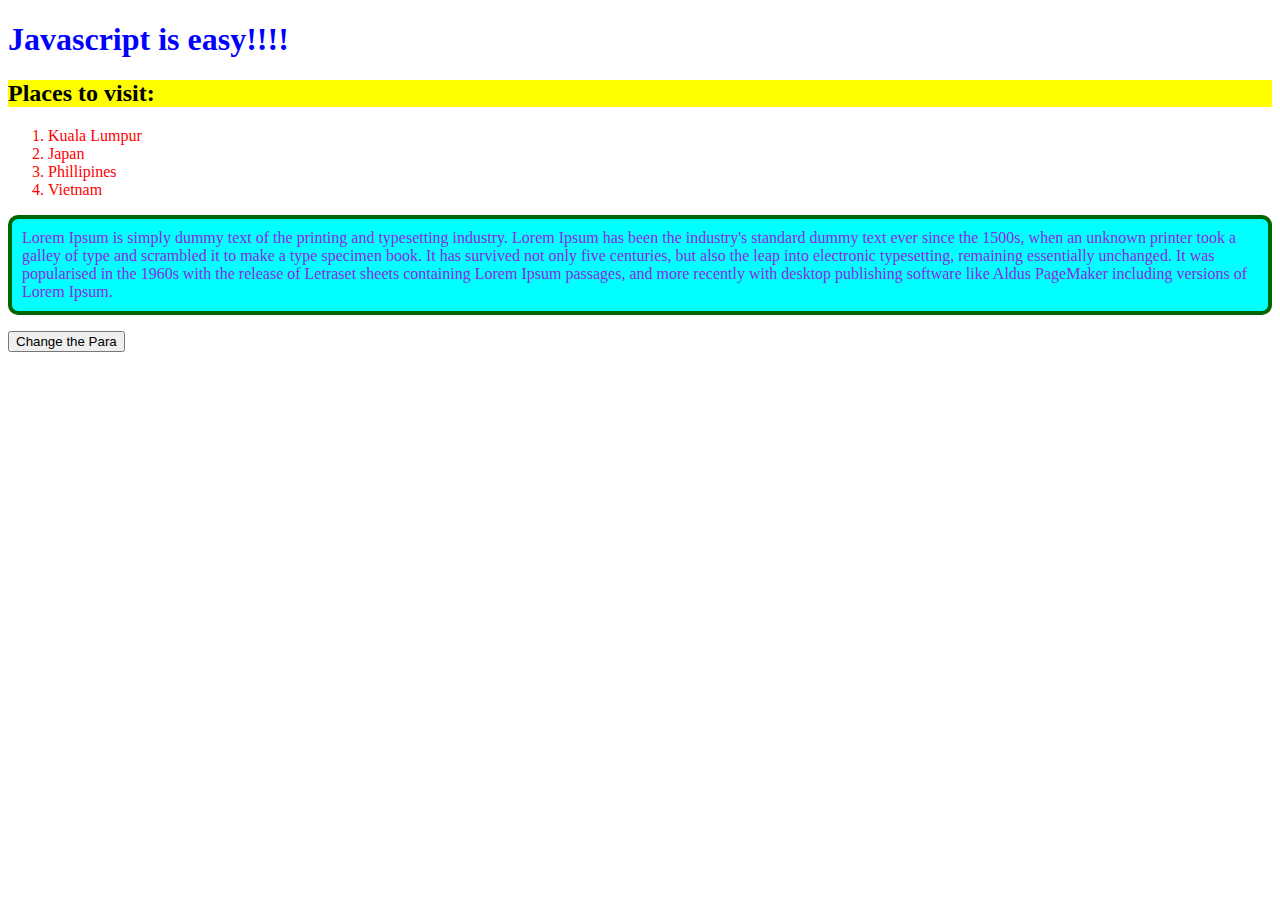
==== Examples/index.html @ 4a9b15d1 "Day 01 and Day 02" ====
<!DOCTYPE html>
<html lang="en">
<head>
    <meta charset="UTF-8">
    <meta http-equiv="X-UA-Compatible" content="IE=edge">
    <meta name="viewport" content="width=device-width, initial-scale=1.0">
    <title>Javascript for Beginners</title>
    <link rel="stylesheet" href="style.css">
    <style>
        li{
            color: red;
        }
        h1{
            color: blue;
        }
    </style>
</head>
<body>
    <h1>Javascript is easy!!!!</h1>
    <h2 style="background-color: yellow;">Places to visit:</h2>
    <ol id="citynames">
        <li>Kuala Lumpur</li>
        <li>Japan</li>
        <li>Phillipines</li>
        <li>Vietnam</li>
    </ol>
    <p id="paragraph">Lorem Ipsum is simply dummy text of the 
        printing and typesetting industry. Lorem Ipsum has 
        been the industry's standard dummy text ever since 
        the 1500s, when an unknown printer took a galley of 
        type and scrambled it to make a type specimen book.
         It has survived not only five centuries, but also 
         the leap into electronic typesetting, remaining 
         essentially unchanged. It was popularised in the 
         1960s with the release of Letraset sheets containing 
         Lorem Ipsum passages, and more recently with desktop 
         publishing software like Aldus PageMaker including 
         versions of Lorem Ipsum.
        </p>
        <button>Change the Para</button>

    <!--  I am a single line comment! -->

    <!--  
        I can also be multiline comment.
        Since I am in comment, I will not be visible on 
        HTML page!        
    -->
   
    <script>
        console.log("Hello Javascript");
        console.log("Can I accomodate?")
        console.log("Javascript is easy!")
        console.log(document)
        console.log(document.title)
        document.title = "Javascript is FUN!!!!"

     
    </script>
    <script>
        console.log("Hello Javascript 2")
       
    </script>
     <script src="script_day02_loop.js"></script>
</body>
</html>
---- Examples/style.css ----
p{
    color: blueviolet;
    background-color: aqua;
    border: 4px solid darkgreen;
    border-radius: 10px;
    padding: 10px;
}
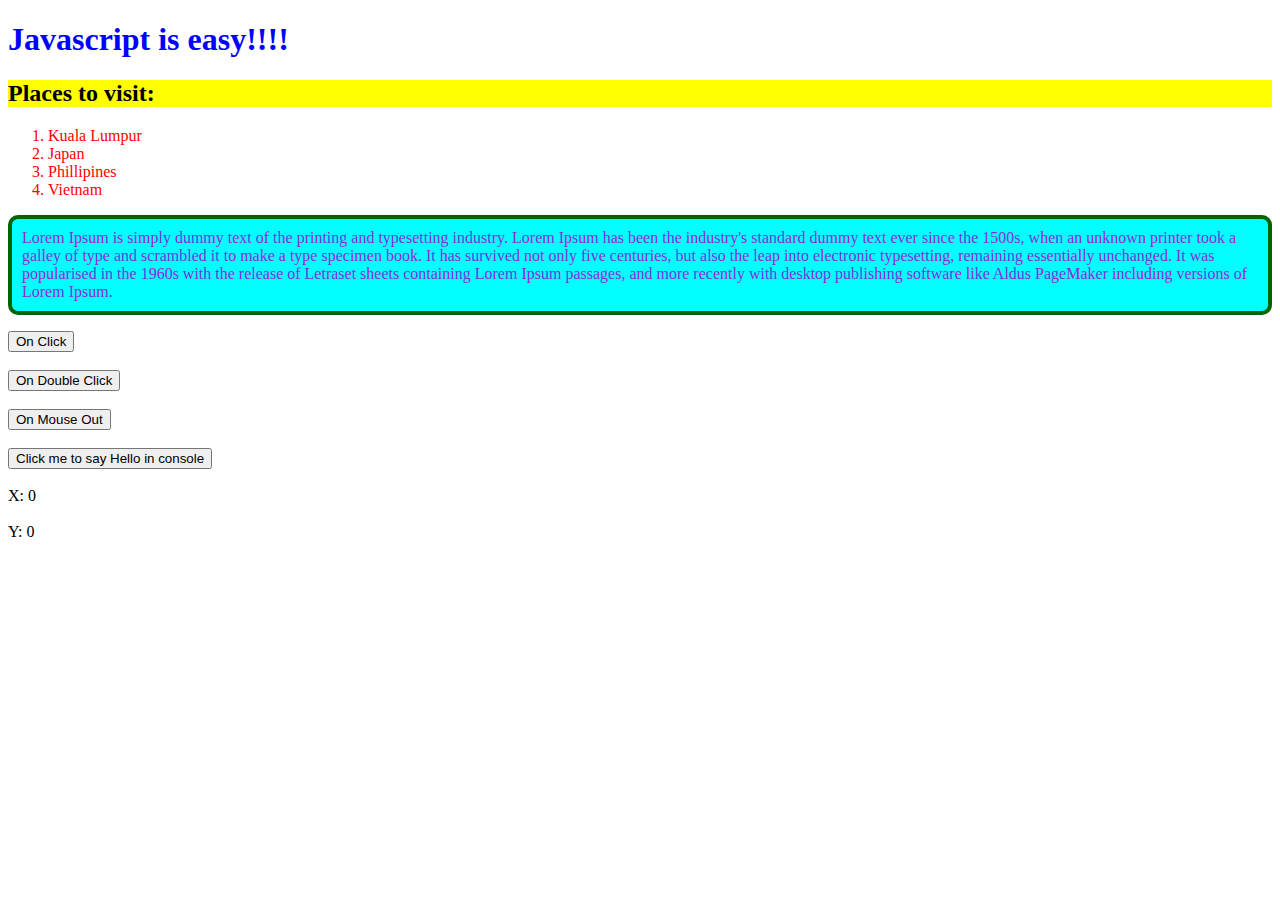
==== commit 03b8303a: "Day 03 -> Events" ====
--- a/Examples/index.html
+++ b/Examples/index.html
@@ -15,7 +15,7 @@
         }
     </style>
 </head>
-<body>
+<body onmousemove="capturePosition(event)">
     <h1>Javascript is easy!!!!</h1>
     <h2 style="background-color: yellow;">Places to visit:</h2>
     <ol id="citynames">
@@ -24,7 +24,7 @@
         <li>Phillipines</li>
         <li>Vietnam</li>
     </ol>
-    <p id="paragraph">Lorem Ipsum is simply dummy text of the 
+    <p id="para1">Lorem Ipsum is simply dummy text of the 
         printing and typesetting industry. Lorem Ipsum has 
         been the industry's standard dummy text ever since 
         the 1500s, when an unknown printer took a galley of 
@@ -37,8 +37,18 @@
          publishing software like Aldus PageMaker including 
          versions of Lorem Ipsum.
         </p>
-        <button>Change the Para</button>
+        <button onclick="alert('Button is clicked!!!!')">On Click</button>
+        <br><br>
+        <button ondblclick="alert('Button is double clicked!!!!')">On Double Click</button>
+        <br><br>
+        <button onmouseout="alert('Mouse is out. No need to fear!!!!')">On Mouse Out</button>
+        <br><br>
+        <button onclick="welcome()">Click me to say Hello in console</button>
 
+        <br><br>
+        X: <span id="xposition">0</span>
+        <br><br>
+        Y: <span id="yposition">0</span>
     <!--  I am a single line comment! -->
 
     <!--  
@@ -61,6 +71,6 @@
         console.log("Hello Javascript 2")
        
     </script>
-     <script src="script_day02_loop.js"></script>
+     <script src="script_day03_events.js"></script>
 </body>
 </html>